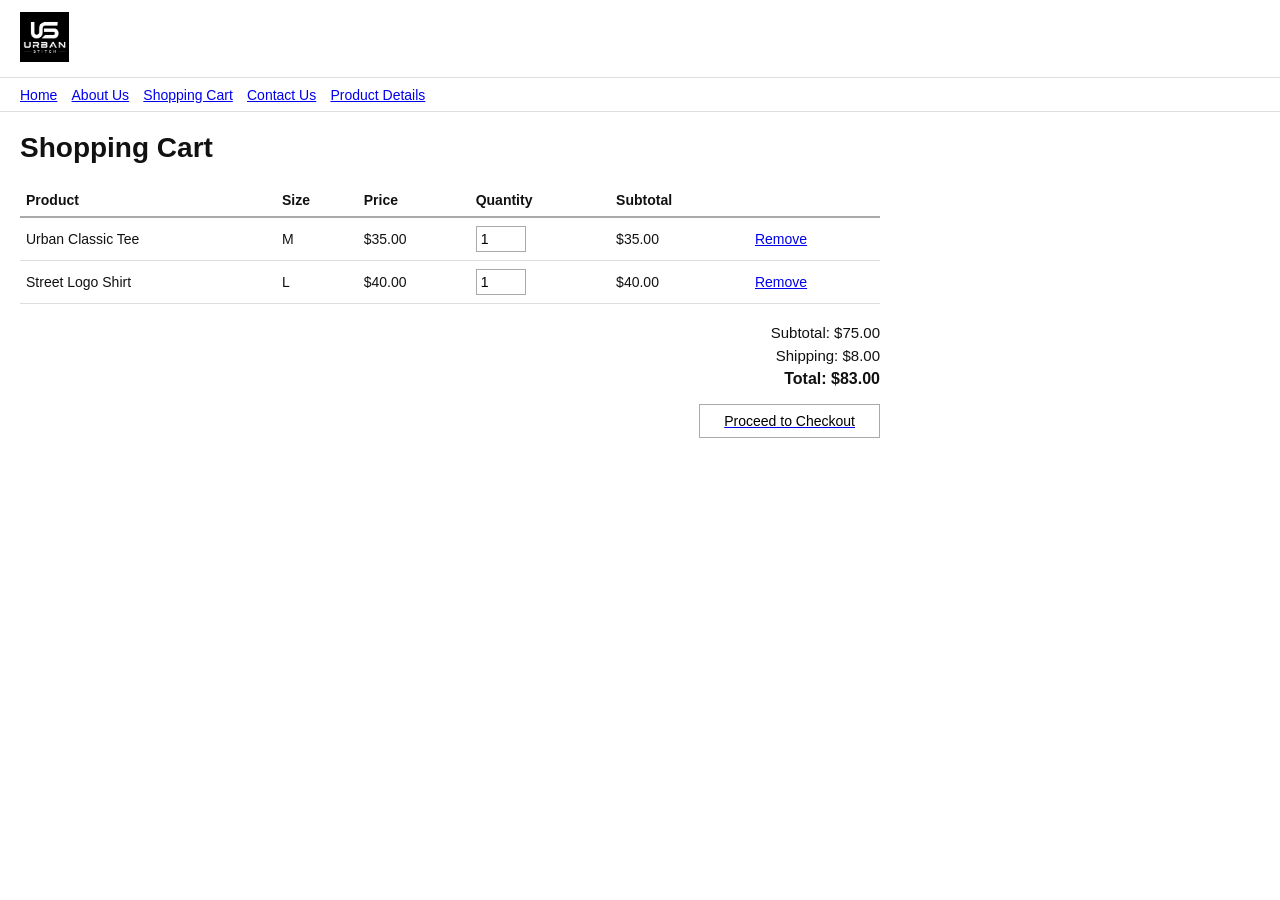
==== cart.html @ 910c1a7f "Add files via upload" ====
<!DOCTYPE html>
<html lang="en">
<head>
  <meta charset="UTF-8">
  <meta name="viewport" content="width=device-width, initial-scale=1.0">
  <title>Urban Stitch - Shopping Cart</title>
  <style>
    * { margin: 0; padding: 0; box-sizing: border-box; }

    body {
      font-family: Arial, Helvetica, sans-serif;
      font-size: 15px;
      color: #111;
      background: #fff;
    }

    .logo {
      padding: 12px 20px;
      font-size: 14px;
      color: #333;
      border-bottom: 1px solid #ddd;
    }

    nav {
      padding: 8px 20px;
      border-bottom: 1px solid #ddd;
    }

    nav a {
      color: #0000EE;
      text-decoration: underline;
      margin-right: 10px;
      font-size: 14px;
    }

    nav a:visited { color: #551A8B; }
    nav a:hover { color: #EE0000; }

    main {
      padding: 20px;
      max-width: 900px;
    }

    h1 {
      font-size: 28px;
      font-weight: bold;
      margin-bottom: 20px;
    }

    table {
      width: 100%;
      border-collapse: collapse;
      margin-bottom: 20px;
      font-size: 14px;
    }

    table th {
      text-align: left;
      border-bottom: 2px solid #aaa;
      padding: 8px 6px;
      font-weight: bold;
    }

    table td {
      padding: 8px 6px;
      border-bottom: 1px solid #ddd;
      vertical-align: middle;
    }

    input[type="number"] {
      width: 50px;
      padding: 4px;
      font-size: 14px;
      border: 1px solid #aaa;
    }

    .remove-btn {
      color: #0000EE;
      text-decoration: underline;
      background: none;
      border: none;
      cursor: pointer;
      font-size: 14px;
      font-family: Arial, Helvetica, sans-serif;
    }

    .remove-btn:hover { color: #EE0000; }

    .cart-summary {
      text-align: right;
      font-size: 15px;
      margin-bottom: 16px;
    }

    .cart-summary p {
      margin-bottom: 6px;
    }

    .cart-summary .total {
      font-weight: bold;
      font-size: 16px;
    }

    .checkout-btn {
      display: block;
      margin-left: auto;
      padding: 8px 24px;
      font-size: 14px;
      font-family: Arial, Helvetica, sans-serif;
      background: #fff;
      border: 1px solid #aaa;
      cursor: pointer;
    }

    .checkout-btn:hover { background: #eee; }

    .empty-msg {
      font-size: 14px;
      color: #555;
    }
  </style>
</head>
<body>

<div class="logo"><img src="logo.jpeg" alt="Urban Stitch Logo" height="50"></div>

  <nav>
    <a href="index.html">Home</a>
    <a href="about.html">About Us</a>
    <a href="cart.html">Shopping Cart</a>
    <a href="contact.html">Contact Us</a>
    <a href="product.html">Product Details</a>
  </nav>

  <main>
    <h1>Shopping Cart</h1>

    <table>
      <thead>
        <tr>
          <th>Product</th>
          <th>Size</th>
          <th>Price</th>
          <th>Quantity</th>
          <th>Subtotal</th>
          <th></th>
        </tr>
      </thead>
      <tbody>
        <tr>
          <td>Urban Classic Tee</td>
          <td>M</td>
          <td>$35.00</td>
          <td><input type="number" value="1" min="1"></td>
          <td>$35.00</td>
          <td><button class="remove-btn">Remove</button></td>
        </tr>
        <tr>
          <td>Street Logo Shirt</td>
          <td>L</td>
          <td>$40.00</td>
          <td><input type="number" value="1" min="1"></td>
          <td>$40.00</td>
          <td><button class="remove-btn">Remove</button></td>
        </tr>
      </tbody>
    </table>

    <div class="cart-summary">
      <p>Subtotal: $75.00</p>
      <p>Shipping: $8.00</p>
      <p class="total">Total: $83.00</p>
    </div>

    <a href="checkout.html"><button class="checkout-btn">Proceed to Checkout</button></a>
    
  </main>

</body>
</html>
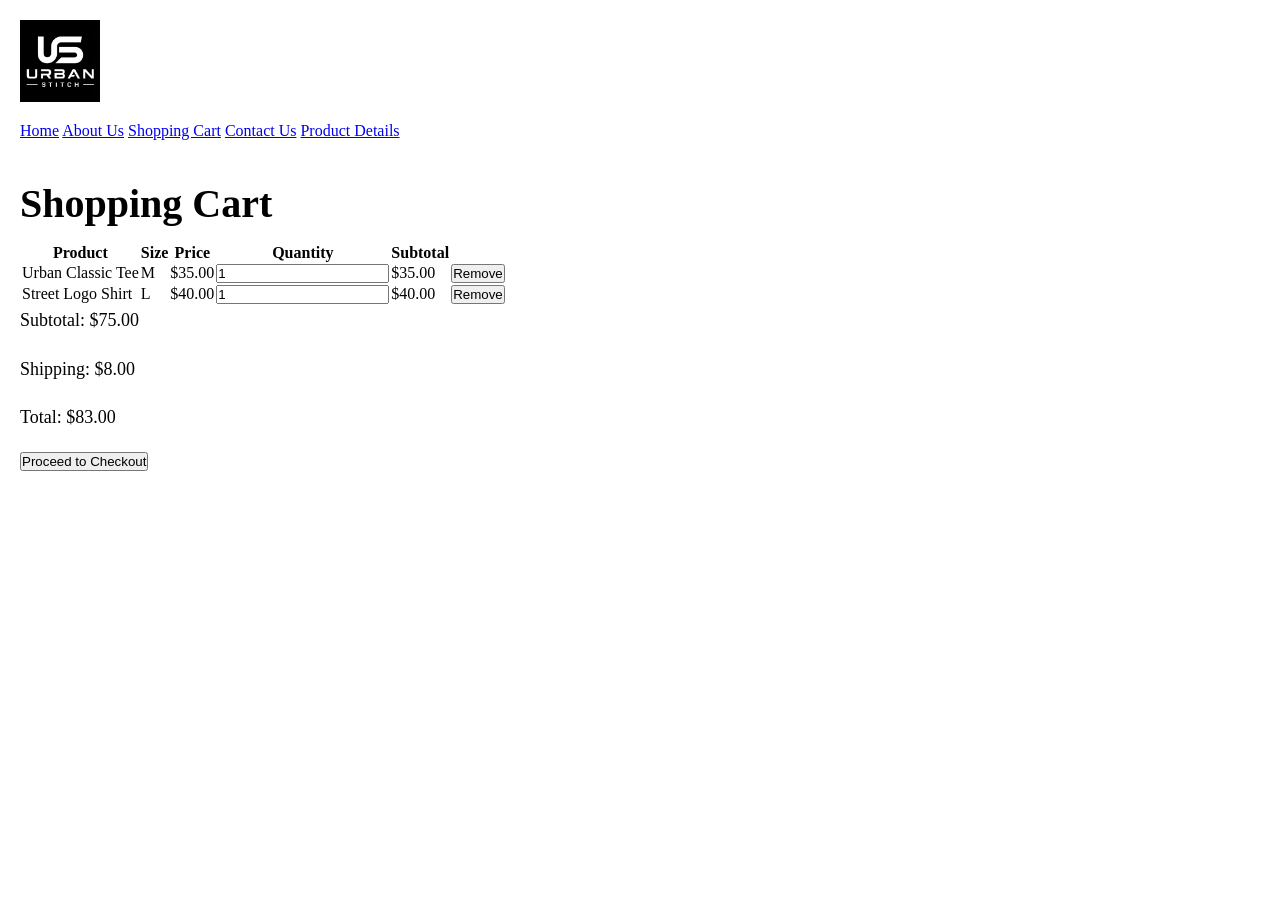
==== commit 0a60b22b: "Update cart.html" ====
--- a/cart.html
+++ b/cart.html
@@ -1,124 +1,10 @@
 <!DOCTYPE html>
 <html lang="en">
 <head>
-  <meta charset="UTF-8">
-  <meta name="viewport" content="width=device-width, initial-scale=1.0">
-  <title>Urban Stitch - Shopping Cart</title>
-  <style>
-    * { margin: 0; padding: 0; box-sizing: border-box; }
-
-    body {
-      font-family: Arial, Helvetica, sans-serif;
-      font-size: 15px;
-      color: #111;
-      background: #fff;
-    }
-
-    .logo {
-      padding: 12px 20px;
-      font-size: 14px;
-      color: #333;
-      border-bottom: 1px solid #ddd;
-    }
-
-    nav {
-      padding: 8px 20px;
-      border-bottom: 1px solid #ddd;
-    }
-
-    nav a {
-      color: #0000EE;
-      text-decoration: underline;
-      margin-right: 10px;
-      font-size: 14px;
-    }
-
-    nav a:visited { color: #551A8B; }
-    nav a:hover { color: #EE0000; }
-
-    main {
-      padding: 20px;
-      max-width: 900px;
-    }
-
-    h1 {
-      font-size: 28px;
-      font-weight: bold;
-      margin-bottom: 20px;
-    }
-
-    table {
-      width: 100%;
-      border-collapse: collapse;
-      margin-bottom: 20px;
-      font-size: 14px;
-    }
-
-    table th {
-      text-align: left;
-      border-bottom: 2px solid #aaa;
-      padding: 8px 6px;
-      font-weight: bold;
-    }
-
-    table td {
-      padding: 8px 6px;
-      border-bottom: 1px solid #ddd;
-      vertical-align: middle;
-    }
-
-    input[type="number"] {
-      width: 50px;
-      padding: 4px;
-      font-size: 14px;
-      border: 1px solid #aaa;
-    }
-
-    .remove-btn {
-      color: #0000EE;
-      text-decoration: underline;
-      background: none;
-      border: none;
-      cursor: pointer;
-      font-size: 14px;
-      font-family: Arial, Helvetica, sans-serif;
-    }
-
-    .remove-btn:hover { color: #EE0000; }
-
-    .cart-summary {
-      text-align: right;
-      font-size: 15px;
-      margin-bottom: 16px;
-    }
-
-    .cart-summary p {
-      margin-bottom: 6px;
-    }
-
-    .cart-summary .total {
-      font-weight: bold;
-      font-size: 16px;
-    }
-
-    .checkout-btn {
-      display: block;
-      margin-left: auto;
-      padding: 8px 24px;
-      font-size: 14px;
-      font-family: Arial, Helvetica, sans-serif;
-      background: #fff;
-      border: 1px solid #aaa;
-      cursor: pointer;
-    }
-
-    .checkout-btn:hover { background: #eee; }
-
-    .empty-msg {
-      font-size: 14px;
-      color: #555;
-    }
-  </style>
+    <meta charset="UTF-8">
+    <meta name="viewport" content="width=device-width, initial-scale=1.0">
+    <title>Urban Stich</title>
+    <link rel="stylesheet" href="style2.css">
 </head>
 <body>
 
@@ -128,7 +14,7 @@
     <a href="index.html">Home</a>
     <a href="about.html">About Us</a>
     <a href="cart.html">Shopping Cart</a>
-    <a href="contact.html">Contact Us</a>
+     <a href="Contact Us.html">Contact Us</a>
     <a href="product.html">Product Details</a>
   </nav>
 
--- a/style2.css
+++ b/style2.css
@@ -0,0 +1,73 @@
+*{
+    margin: 0;
+    padding: 0;
+    box-sizing: border-box;
+}
+
+/* Main page styling */
+body{
+    font-family: 'Times New Roman', Times, serif;
+    background-color: white;
+    color: black;
+    padding: 20px;
+}
+
+/* Logo styling */
+.logo{
+    font-size: 50px;
+    font-weight: bold;
+    color: black;
+    text-align: left;
+    margin-bottom: 20px;
+}
+.logo img{
+    width: 80px;
+    height: auto;
+    display: block;
+}
+
+/* Navigation bar */
+nav{
+    margin-bottom: 40px;
+}
+
+/* Navigation list */
+nav ul{
+    list-style: none;
+}
+
+/* Navigation items */
+nav ul li{
+    margin-bottom: 10px;
+}
+
+/* Navigation links */
+nav ul li a{
+    text-decoration: none;
+    color: blue;
+    font-size: 20px;
+    font-weight: bold;
+}
+
+/* Heading styling */
+h1, h2{
+    font-weight: bold;
+    font-size: 40px;
+    margin-bottom: 15px;
+    text-align: left;
+}
+h3{
+    font-weight: bold;
+    font-size: 30px;
+    margin-bottom: 15px;
+    text-align: left;
+
+}
+
+/* Paragraph styling */
+p{
+    font-size: 18px;
+    line-height: 1.6;
+    text-align: left;
+    margin-bottom: 20px;
+}
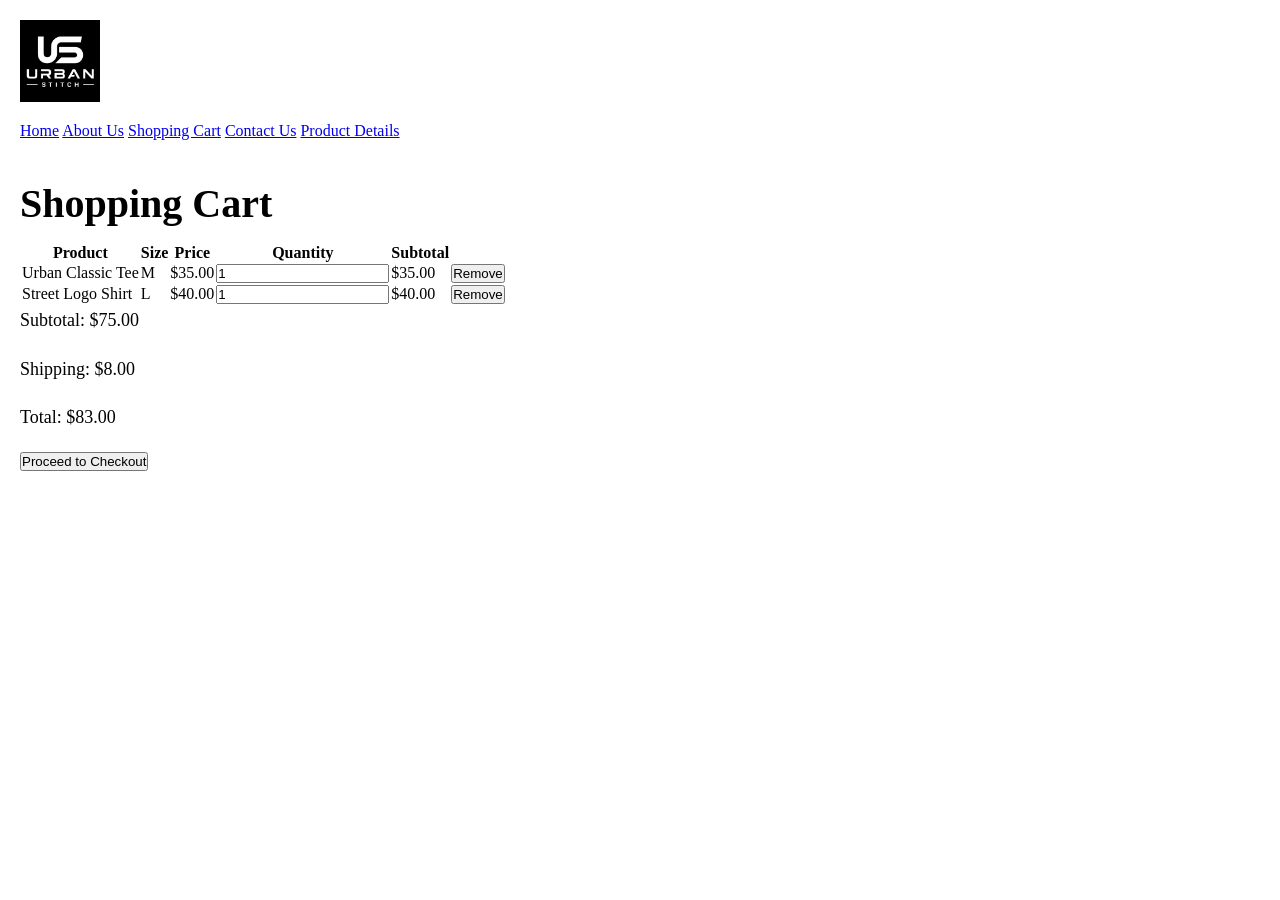
==== commit 49080a8c: "Update cart.html" ====
--- a/cart.html
+++ b/cart.html
@@ -8,7 +8,7 @@
 </head>
 <body>
 
-<div class="logo"><img src="logo.jpeg" alt="Urban Stitch Logo" height="50"></div>
+<div class="logo"><img src="Images/Full Size Logo.jpg" alt="Urban Stitch Logo" height="50"></div>
 
   <nav>
     <a href="index.html">Home</a>
